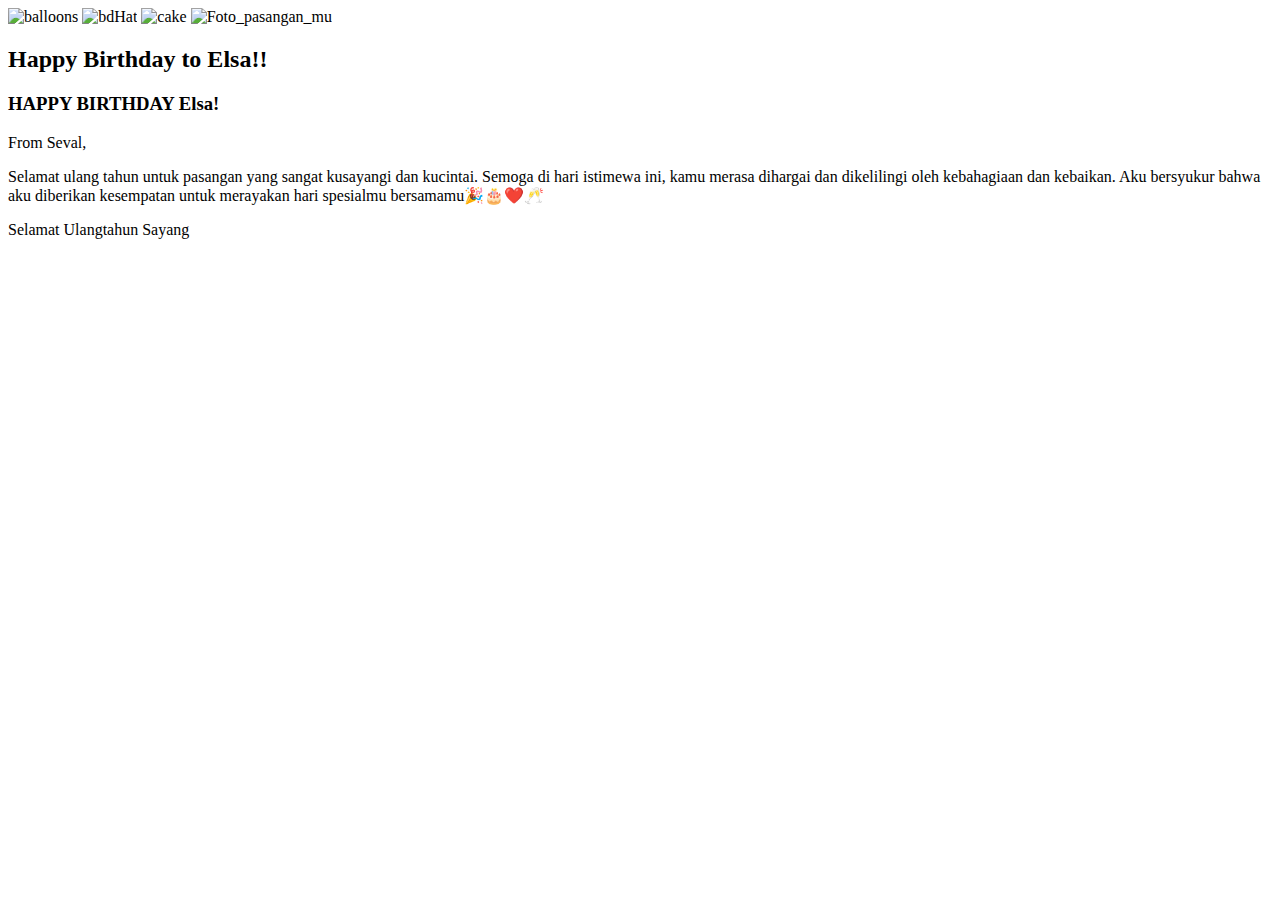
==== 1/index.html @ dbc554c5 "hbd elsa" ====
<!DOCTYPE html>
<html lang="en">
  <head>
    <meta charset="UTF-8" />
    <meta name="viewport" content="width=device-width, initial-scale=1.0" />
    <title>Happy Birthday Card</title>
    <link rel="stylesheet" href="style.css" />
  </head>
  <body>
    <div class="body">
      <div class="birthdayCard">
        <div class="cardFront">
          <img
            src="https://github.com/DzarelDeveloper/Img/blob/main/ballon.png?raw=true"
            class="balloons"
            alt="balloons"
          />
          <img
            src="https://github.com/DzarelDeveloper/Img/blob/main/hat.png?raw=true"
            alt="bdHat"
            class="bdHat"
          />
          <img
            src="https://i.postimg.cc/Wpmgcqxr/R.png"
            alt="cake"
            class="cake"
          />
          <img 
            src="https://github.com/Sevaldibatian/foto/blob/main/tes2.jpeg?raw=true" 
            alt="Foto_pasangan_mu" 
            class="foto_pasangan_mu" />
          <h2 class="happy">Happy Birthday to Elsa!!</h2>
        </div>
        <div class="cardInside">
          <h3 class="back">HAPPY BIRTHDAY Elsa!</h3>
          <p>From Seval,</p>
          <p>
            Selamat ulang tahun untuk pasangan yang sangat kusayangi dan kucintai. Semoga di hari istimewa ini, kamu merasa dihargai dan dikelilingi oleh kebahagiaan dan kebaikan. Aku bersyukur bahwa aku diberikan kesempatan untuk merayakan hari spesialmu bersamamu🎉🎂❤️🥂
          </p>
          <p>Selamat Ulangtahun Sayang</p>
        </div>
      </div>
    </div>
  </body>
</html>
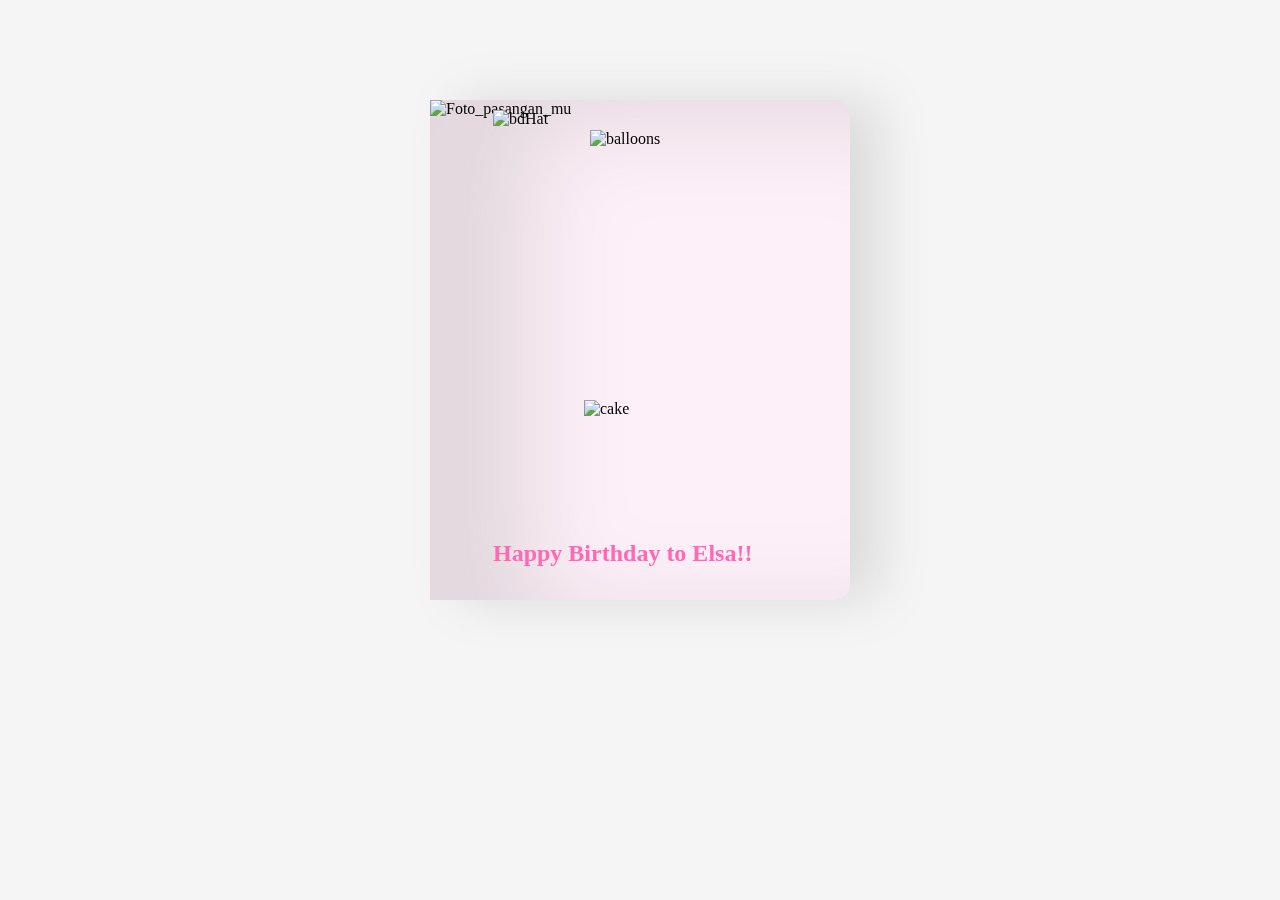
==== commit b5702135: "hbd elsa" ====
--- a/1/index.html
+++ b/1/index.html
@@ -11,17 +11,17 @@
       <div class="birthdayCard">
         <div class="cardFront">
           <img
-            src="https://github.com/DzarelDeveloper/Img/blob/main/ballon.png?raw=true"
+            src="https://github.com/Sevaldibatian/foto/blob/main/ballon.png?raw=true"
             class="balloons"
             alt="balloons"
           />
           <img
-            src="https://github.com/DzarelDeveloper/Img/blob/main/hat.png?raw=true"
+            src="https://github.com/Sevaldibatian/foto/blob/main/hat%20(1).png?raw=true"
             alt="bdHat"
             class="bdHat"
           />
           <img
-            src="https://i.postimg.cc/Wpmgcqxr/R.png"
+            src="https://github.com/Sevaldibatian/foto/blob/main/R.png?raw=true"
             alt="cake"
             class="cake"
           />
--- a/1/style.css
+++ b/1/style.css
@@ -0,0 +1,122 @@
+body {
+  background-color: whitesmoke;
+}
+
+.body {
+  display: flex;
+  align-items: center;
+  justify-content: center;
+  margin-top: 100px;
+}
+
+.birthdayCard {
+  border-radius: 30px;
+  position: relative;
+  width: 420px;
+  height: 500px;
+  transform-style: preserve-3d;
+  cursor: pointer;
+  transform: perspective(2000px);
+  transition: 1s;
+}
+
+.cardFront {
+  position: relative;
+  background-color: #fef0f8;
+  width: 420px;
+  height: 500px;
+  border-radius: 0 15px 15px 0;
+  overflow: hidden;
+  transform-origin: left;
+  box-shadow: inset 100px 20px 100px rgba(118, 118, 118, 0.2),
+    30px 0 50px rgba(118, 118, 118, 0.2);
+  transition: 0.6s;
+}
+
+.bdHat {
+  width: 140px;
+  height: auto;
+  top: 2%;
+  left: 15%;
+  position: absolute;
+  z-index: 4;
+}
+
+.balloons {
+  position: absolute;
+  width: 270px;
+  height: auto;
+  right: -10px;
+  top: 30px;
+}
+
+.cake {
+  display: flex;
+  position: absolute;
+  width: 140px;
+  height: auto;
+  right: 30%;
+  top: 60%;
+}
+
+.taaImg {
+  display: flex;
+  justify-content: center;
+  top: 120px;
+  left: 15px;
+  position: absolute;
+  width: 150px;
+  height: auto;
+  z-index: 1;
+}
+
+.happy {
+  text-align: center;
+  left: 15%;
+  top: 84%;
+  font-size: 1.5em;
+  font-family: 'Miltonian Tattoo', serif;
+  color: hotpink;
+  position: absolute;
+  transition: 0.1s;
+  z-index: 6;
+}
+
+.cardInside {
+  position: absolute;
+  background-color: #fef0f8;
+  width: 420px;
+  height: 500px;
+  z-index: -1;
+  left: 0;
+  border-radius: 0 15px 15px 0;
+  top: 0;
+  box-shadow: inset 100px 20px 100px rgba(191, 190, 190, 0.2);
+}
+
+p {
+  line-height: 30px;
+  margin: 15px 10px 10px 30px;
+  color: #333;
+}
+
+.back {
+  font-family: Tahoma, sans-serif;
+  color: #333;
+  text-align: center;
+  margin: 30px;
+}
+
+.birthdayCard:hover {
+  transform: perspective(2500px) rotate(5deg);
+  box-shadow: inset 100px 20px 100px rgba(116, 115, 115, 0.5),
+    0 10px 100px rgba(116, 115, 115, 0.5);
+}
+
+.birthdayCard:hover .cardFront {
+  transform: rotateY(-160deg);
+}
+
+.birthdayCard:hover .happy {
+  visibility: hidden;
+}
